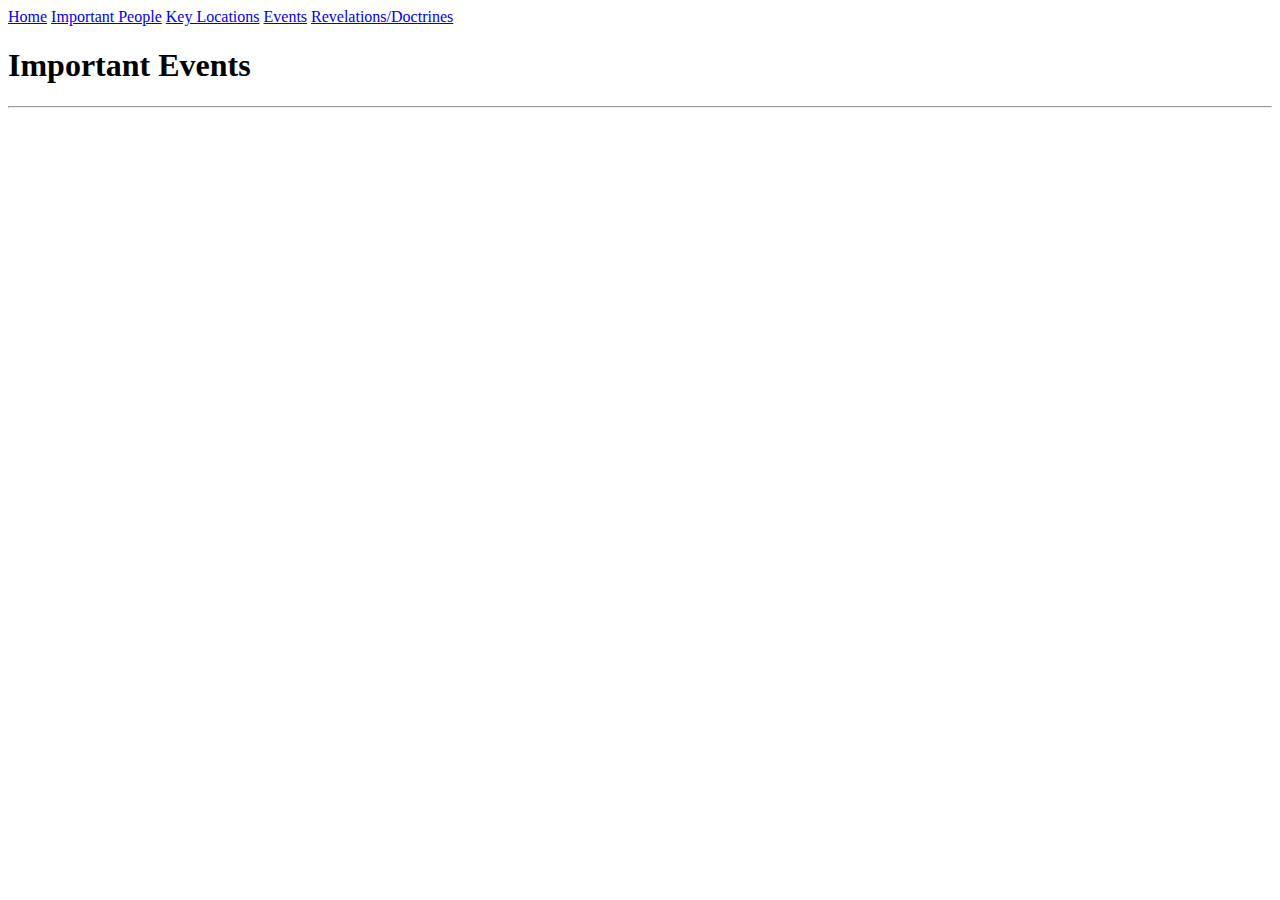
==== sites/events.html @ 4e1b9675 "begin restoration project" ====
<!DOCTYPE html>
<html>
<head>
    <title>Restoration Project</title>
    <!--<link rel="stylesheet" href="style.css"/>-->
</head>
<body>
    <div class="top-nav">
        <a href="../index.html">Home</a>
        <a href="./people.html">Important People</a>
        <a href="./locations.html">Key Locations</a>
        <a href="./events.html">Events</a>
        <a href="./revelations.html">Revelations/Doctrines</a>
    </div>
    
    <h1>Important Events</h1>
    <hr>
</body>



</html>
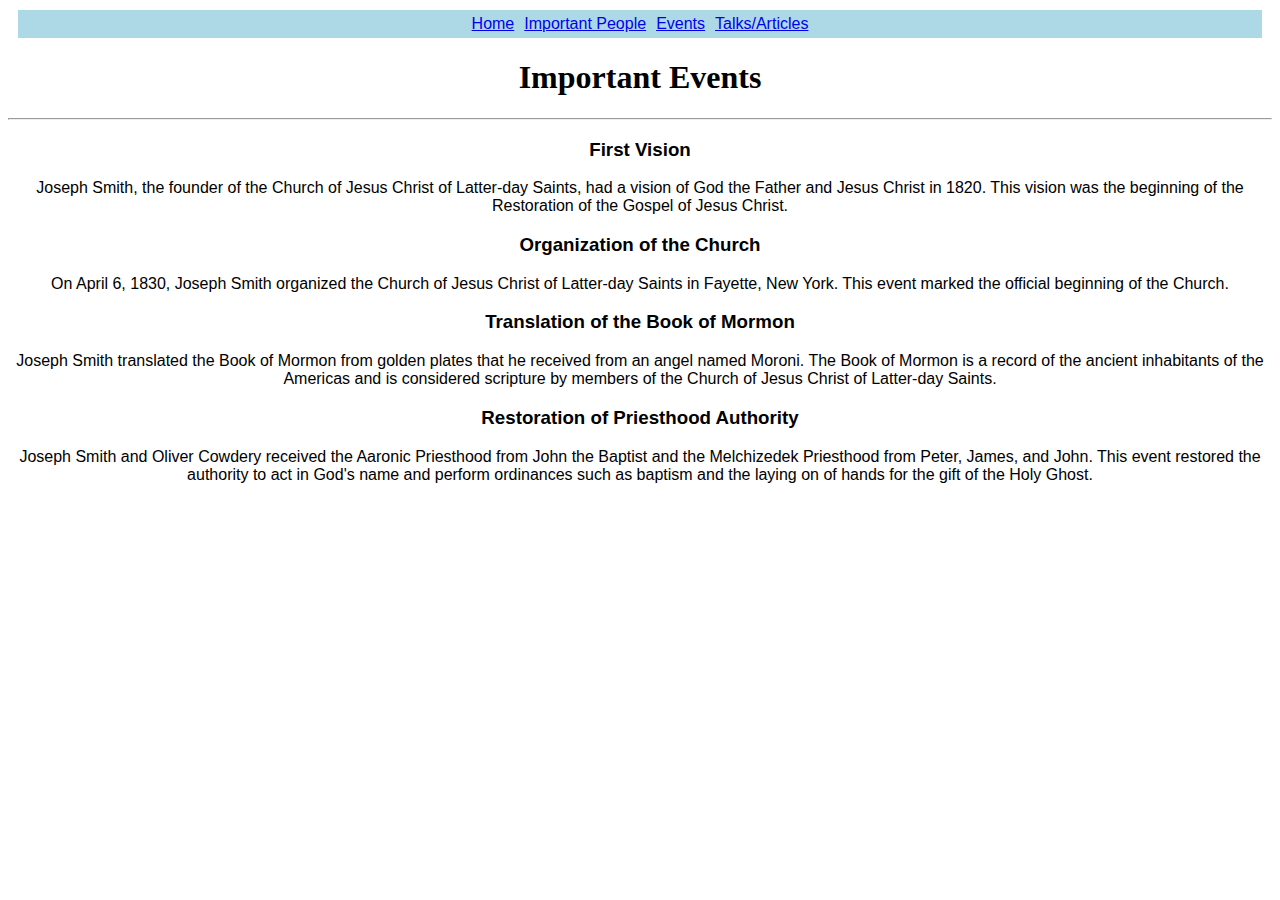
==== commit 628bc635: "added style" ====
--- a/sites/events.html
+++ b/sites/events.html
@@ -2,19 +2,28 @@
 <html>
 <head>
     <title>Restoration Project</title>
-    <!--<link rel="stylesheet" href="style.css"/>-->
+    <link rel="stylesheet" href="../style/style.css"/>
 </head>
 <body>
     <div class="top-nav">
         <a href="../index.html">Home</a>
         <a href="./people.html">Important People</a>
-        <a href="./locations.html">Key Locations</a>
         <a href="./events.html">Events</a>
-        <a href="./revelations.html">Revelations/Doctrines</a>
+        <a href="./talks.html">Talks/Articles</a>
     </div>
     
     <h1>Important Events</h1>
     <hr>
+    <!--<li><a href="https://www.churchofjesuschrist.org/study/scriptures/bofm?lang=eng">The Book of Mormon</a></li>-->
+    <h3>First Vision</h3>
+    <p>Joseph Smith, the founder of the Church of Jesus Christ of Latter-day Saints, had a vision of God the Father and Jesus Christ in 1820. This vision was the beginning of the Restoration of the Gospel of Jesus Christ.</p>
+    <h3>Organization of the Church</h3>
+    <p>On April 6, 1830, Joseph Smith organized the Church of Jesus Christ of Latter-day Saints in Fayette, New York. This event marked the official beginning of the Church.</p>
+    <h3>Translation of the Book of Mormon</h3>
+    <p>Joseph Smith translated the Book of Mormon from golden plates that he received from an angel named Moroni. The Book of Mormon is a record of the ancient inhabitants of the Americas and is considered scripture by members of the Church of Jesus Christ of Latter-day Saints.</p>
+
+    <h3>Restoration of Priesthood Authority</h3>
+    <p>Joseph Smith and Oliver Cowdery received the Aaronic Priesthood from John the Baptist and the Melchizedek Priesthood from Peter, James, and John. This event restored the authority to act in God's name and perform ordinances such as baptism and the laying on of hands for the gift of the Holy Ghost.</p>
 </body>
 
 
--- a/style/style.css
+++ b/style/style.css
@@ -0,0 +1,28 @@
+.home-title {
+    background-image: url("../pictures/homepic.jpeg");
+    height: 300px;
+    position: relative;
+}
+
+.top-nav {
+    background-color: lightblue;
+    display: flex;
+    justify-content: center;
+    margin: 10px;
+    font-family: Calibri, sans-serif;
+}
+.top-nav a {
+    padding: 5px;
+}
+h3 {
+    font-family: Calibri, sans-serif;
+    text-align: center;
+}
+p {
+    text-align: center;
+    font-family: Calibri, sans-serif;
+}
+
+h1 {
+    text-align: center;
+}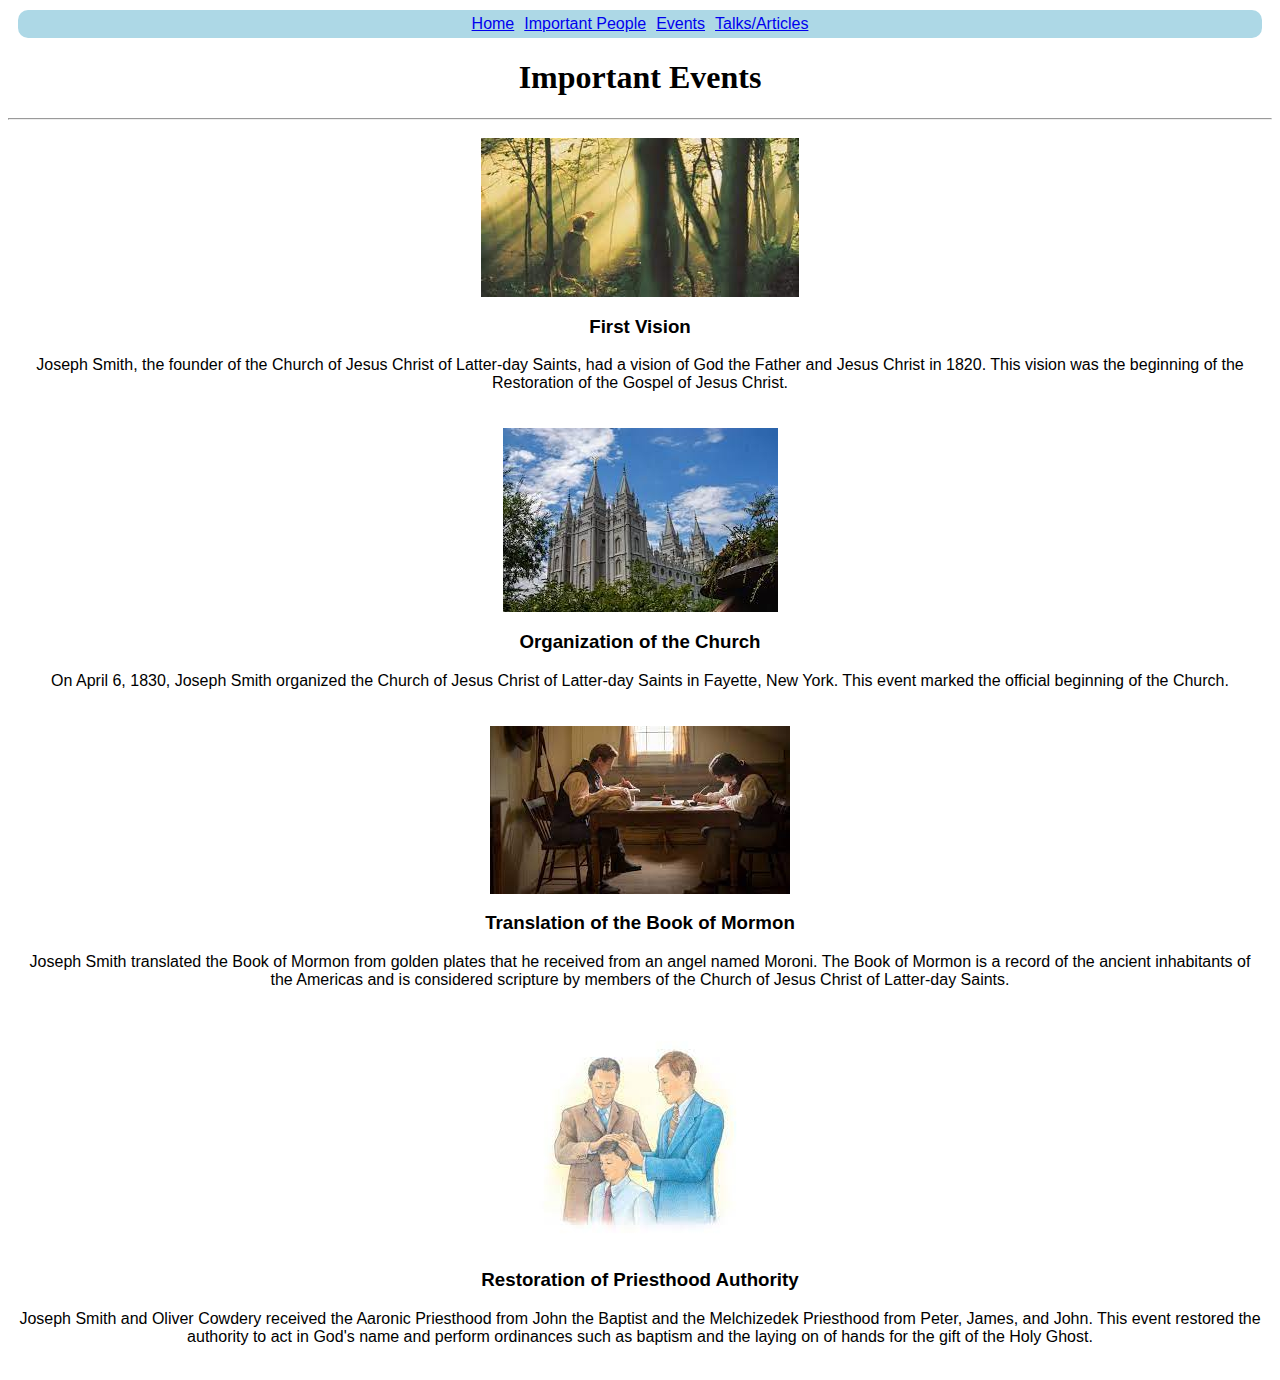
==== commit a25fa880: "added talks and more style" ====
--- a/sites/events.html
+++ b/sites/events.html
@@ -14,16 +14,28 @@
     
     <h1>Important Events</h1>
     <hr>
-    <!--<li><a href="https://www.churchofjesuschrist.org/study/scriptures/bofm?lang=eng">The Book of Mormon</a></li>-->
-    <h3>First Vision</h3>
-    <p>Joseph Smith, the founder of the Church of Jesus Christ of Latter-day Saints, had a vision of God the Father and Jesus Christ in 1820. This vision was the beginning of the Restoration of the Gospel of Jesus Christ.</p>
-    <h3>Organization of the Church</h3>
-    <p>On April 6, 1830, Joseph Smith organized the Church of Jesus Christ of Latter-day Saints in Fayette, New York. This event marked the official beginning of the Church.</p>
-    <h3>Translation of the Book of Mormon</h3>
-    <p>Joseph Smith translated the Book of Mormon from golden plates that he received from an angel named Moroni. The Book of Mormon is a record of the ancient inhabitants of the Americas and is considered scripture by members of the Church of Jesus Christ of Latter-day Saints.</p>
-
-    <h3>Restoration of Priesthood Authority</h3>
-    <p>Joseph Smith and Oliver Cowdery received the Aaronic Priesthood from John the Baptist and the Melchizedek Priesthood from Peter, James, and John. This event restored the authority to act in God's name and perform ordinances such as baptism and the laying on of hands for the gift of the Holy Ghost.</p>
+    <div class="events">
+        <img src="../pictures/homepic.jpeg" alt="First Vision"/>
+        <h3>First Vision</h3>
+        <p>Joseph Smith, the founder of the Church of Jesus Christ of Latter-day Saints, had a vision of God the Father and Jesus Christ in 1820. This vision was the beginning of the Restoration of the Gospel of Jesus Christ.</p>
+    </div>
+    <div class="events">
+        <img src="../pictures/organization.jpeg" alt="SLC Temple"/>
+        <h3>Organization of the Church</h3> 
+        <p>On April 6, 1830, Joseph Smith organized the Church of Jesus Christ of Latter-day Saints in Fayette, New York. This event marked the official beginning of the Church.</p>
+    </div>
+    <div class="events">
+        <img src="../pictures/translate.jpeg" alt="Joseph Smith Jr."/>
+        <h3>Translation of the Book of Mormon</h3>
+        <p>Joseph Smith translated the Book of Mormon from golden plates that he received from an angel named Moroni. The Book of Mormon is a record of the ancient inhabitants of the Americas and is considered scripture by members of the Church of Jesus Christ of Latter-day Saints.</p>
+    </div>
+    <div class="events">
+        <img src="../pictures/priesthood.jpeg" alt="Joseph Smith Jr."/>
+        <h3>Restoration of Priesthood Authority</h3>
+        <p>Joseph Smith and Oliver Cowdery received the Aaronic Priesthood from John the Baptist and the Melchizedek Priesthood from Peter, James, and John. This event restored the authority to act in God's name and perform ordinances such as baptism and the laying on of hands for the gift of the Holy Ghost.</p>
+    </div>
+    
+    
 </body>
 
 
--- a/style/style.css
+++ b/style/style.css
@@ -10,9 +10,19 @@
     justify-content: center;
     margin: 10px;
     font-family: Calibri, sans-serif;
+    border-radius: 10px;
 }
 .top-nav a {
     padding: 5px;
+}
+.events {
+    padding: 10px;
+}
+.quote {
+    text-align: center;
+}
+.talks {
+    padding: 15px;
 }
 h3 {
     font-family: Calibri, sans-serif;
@@ -25,4 +35,10 @@
 
 h1 {
     text-align: center;
+}
+
+img {
+    display: block;
+    margin-left: auto;
+    margin-right: auto;
 }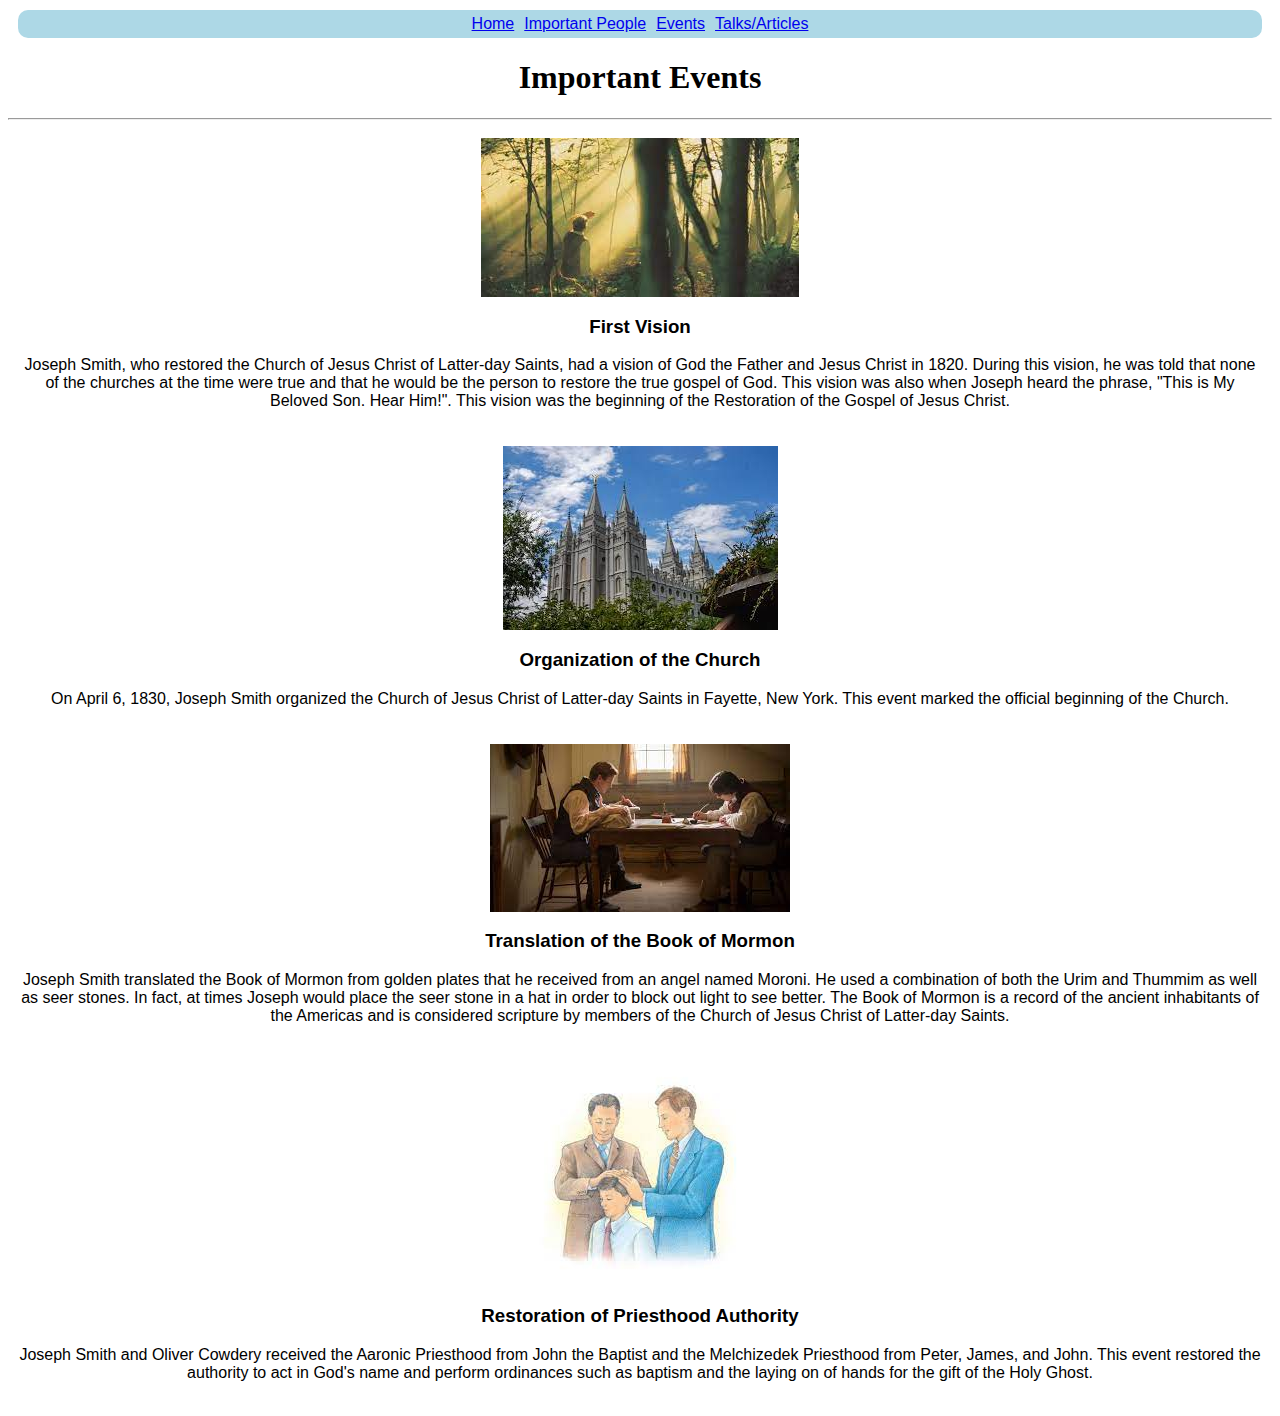
==== commit 4949d63f: "Added more information and finished" ====
--- a/sites/events.html
+++ b/sites/events.html
@@ -17,7 +17,8 @@
     <div class="events">
         <img src="../pictures/homepic.jpeg" alt="First Vision"/>
         <h3>First Vision</h3>
-        <p>Joseph Smith, the founder of the Church of Jesus Christ of Latter-day Saints, had a vision of God the Father and Jesus Christ in 1820. This vision was the beginning of the Restoration of the Gospel of Jesus Christ.</p>
+        <p>Joseph Smith, who restored the Church of Jesus Christ of Latter-day Saints, had a vision of God the Father and Jesus Christ in 1820. During this vision, he was told that none of the churches at
+             the time were true and that he would be the person to restore the true gospel of God. This vision was also when Joseph heard the phrase, "This is My Beloved Son. Hear Him!". This vision was the beginning of the Restoration of the Gospel of Jesus Christ.</p>
     </div>
     <div class="events">
         <img src="../pictures/organization.jpeg" alt="SLC Temple"/>
@@ -27,7 +28,9 @@
     <div class="events">
         <img src="../pictures/translate.jpeg" alt="Joseph Smith Jr."/>
         <h3>Translation of the Book of Mormon</h3>
-        <p>Joseph Smith translated the Book of Mormon from golden plates that he received from an angel named Moroni. The Book of Mormon is a record of the ancient inhabitants of the Americas and is considered scripture by members of the Church of Jesus Christ of Latter-day Saints.</p>
+        <p>Joseph Smith translated the Book of Mormon from golden plates that he received from an angel named Moroni. He used a combination of both the Urim and Thummim as well as 
+            seer stones. In fact, at times Joseph would place the seer stone in a hat in order to block out light to see better. The Book of Mormon is a record of the ancient 
+            inhabitants of the Americas and is considered scripture by members of the Church of Jesus Christ of Latter-day Saints.</p>
     </div>
     <div class="events">
         <img src="../pictures/priesthood.jpeg" alt="Joseph Smith Jr."/>
